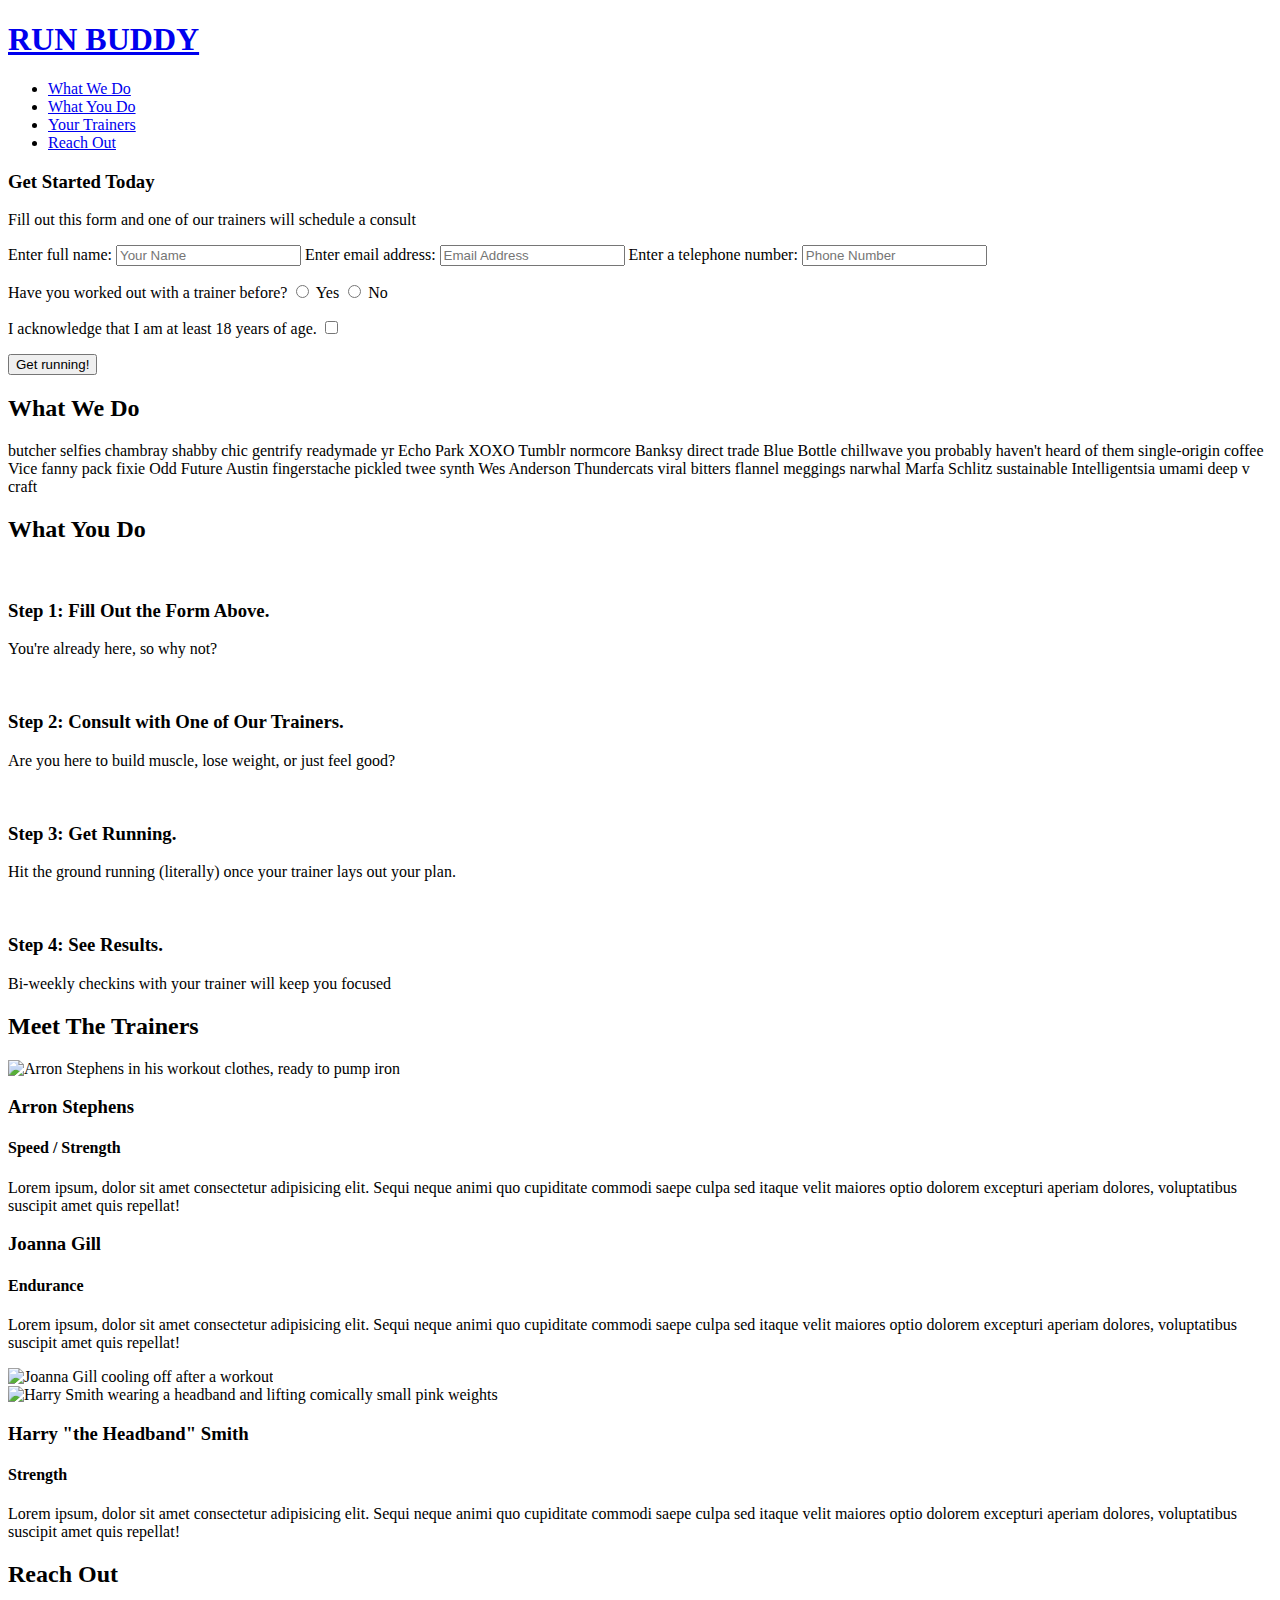
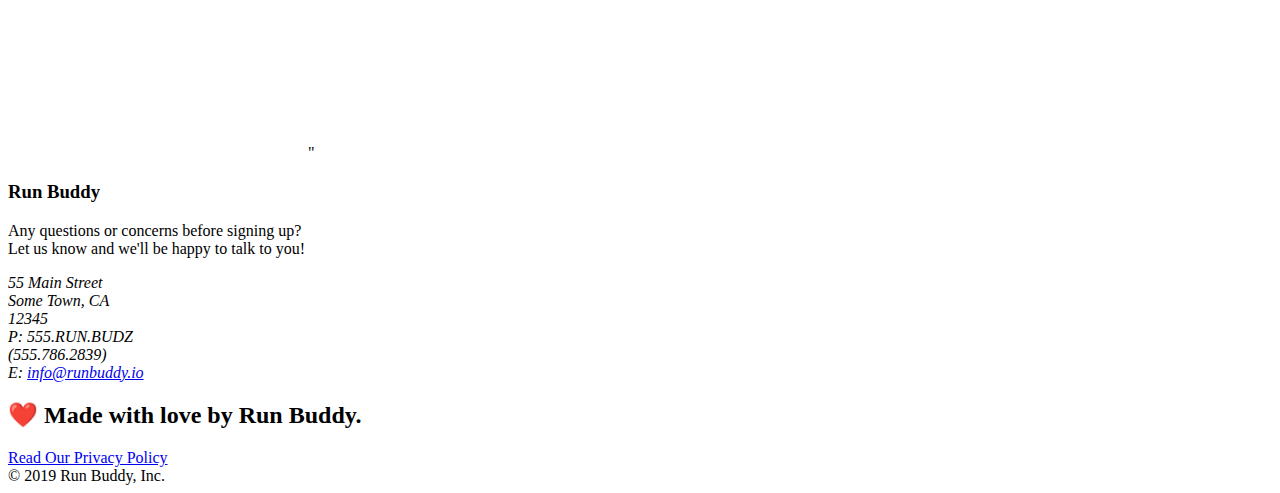
==== RunBuddy1.html @ 1b469d6e "Add files via upload" ====
<!DOCTYPE html>
<html lang="en">

<head>
  <meta charset="UTF-8" />
  <title>Run Buddy</title>
  <link rel="stylesheet" href="./assets/css/style.css" />
</head>

<body>
  <!-- navigation -->
  <header>
    <h1>
      <a href="/">
        RUN BUDDY
      </a>
    </h1>
    <nav>
      <!-- Unordered list element -->
      <ul>
        <!-- List item element-->
        <li>
          <!-- Anchor element -->
          <a href="#what-we-do">What We Do</a>
        </li>
        <li>
          <a href="#what-you-do">What You Do</a>
        </li>
        <li>
          <a href="#your-trainers">Your Trainers</a>
        </li>
        <li>
          <a href="#reach-out">Reach Out</a>
        </li>
      </ul>
    </nav>
  </header>

  <!-- hero/jumbotron -->
  <section class="hero">
    <div class="hero-form">
      <h3>Get Started Today</h3>
      <p>Fill out this form and one of our trainers will schedule a consult</p>
      <form>
        <label for="name">Enter full name:</label>
        <input type="text" placeholder="Your Name" name="name" id="name" class="form-input" />
        <label for="email">Enter email address:</label>
        <input type="text" placeholder="Email Address" name="email" id="email" class="form-input" />
        <label for="phone">Enter a telephone number:</label>
        <input type="text" placeholder="Phone Number" name="phone" id="phone" class="form-input" />
        <p>
          Have you worked out with a trainer before?
          <input type="radio" name="trainer-confirm" id="trainer-yes" />
          <label for="trainer-yes">Yes</label>
          <input type="radio" name="trainer-confirm" id="trainer-no" />
          <label for="trainer-no">No</label>
        </p>
        <p>
          <label for="checkbox">
            I acknowledge that I am at least 18 years of age.
          </label>
          <input type="checkbox" name="checkpoint1" id="checkbox" />
        </p>
        <button type="submit">
          Get running!
        </button>
      </form>
    </div>
  </section>

  <!-- "what we do" section -->
  <section id="what-we-do" class="intro">
    <h2 class="section-title primary-border">What We Do</h2>
    <p>
      butcher selfies chambray shabby chic gentrify readymade yr Echo Park XOXO Tumblr normcore Banksy direct trade Blue
      Bottle chillwave you probably haven't heard of them single-origin coffee Vice fanny pack fixie Odd Future Austin
      fingerstache pickled twee synth Wes Anderson Thundercats viral bitters flannel meggings narwhal Marfa Schlitz
      sustainable Intelligentsia umami deep v craft
    </p>
  </section>

  <!-- "what you do" section -->
  <section id="what-you-do" class="steps">
    <h2 class="section-title secondary-border">What You Do</h2>

    <div>
      <img src="./assets/images/step-1.svg" alt="" />
      <h3>Step 1: <span>Fill Out the Form Above.</span></h3>
      <p>You're already here, so why not?</p>
    </div>

    <div>
      <img src="./assets/images/step-2.svg" alt="" />
      <h3>Step 2: <span>Consult with One of Our Trainers.</span></h3>
      <p>Are you here to build muscle, lose weight, or just feel good?</p>
    </div>

    <div>
      <img src="./assets/images/step-3.svg" alt="" />
      <h3>Step 3: <span>Get Running.</span></h3>
      <p>Hit the ground running (literally) once your trainer lays out your plan.</p>
    </div>

    <div>
      <img src="./assets/images/step-4.svg" alt="" />
      <h3>Step 4: <span>See Results.</span></h3>
      <p>Bi-weekly checkins with your trainer will keep you focused</p>
    </div>
  </section>

  <!-- "meet the trainers" section -->
  <section id="your-trainers" class="trainers">
    <h2 class="section-title primary-border">
      Meet The Trainers
    </h2>
    <article class="trainer">
      <img src="./assets/01-05-trainers/trainer-1.jpg" alt="Arron Stephens in his workout clothes, ready to pump iron"/>
      <div class="trainer-bio text-left">
        <h3>Arron Stephens</h3>
        <h4>Speed / Strength</h4>
        <p>
          Lorem ipsum, dolor sit amet consectetur adipisicing elit. Sequi neque animi quo cupiditate commodi saepe culpa sed
      itaque velit maiores optio dolorem excepturi aperiam dolores, voluptatibus suscipit amet quis repellat!
        </p>
      </div>
    </article>

    <!-- second trainer bio -->
    <article class="trainer">
      <div class="trainer-bio text-right">
        <h3>Joanna Gill</h3>
        <h4>Endurance</h4>
        <p>
          Lorem ipsum, dolor sit amet consectetur adipisicing elit. Sequi neque animi quo cupiditate commodi saepe culpa sed
      itaque velit maiores optio dolorem excepturi aperiam dolores, voluptatibus suscipit amet quis repellat!
        </p>
      </div>
      <img src="./assets/01-05-trainers/trainer-2.jpg" alt="Joanna Gill cooling off after a workout" />
    </article>
   
    <!-- third trainer bio -->
    <article class="trainer">
      <img src="./assets/01-05-trainers/trainer-3.jpg" alt="Harry Smith wearing a headband and lifting comically small pink weights" />
      <div class="trainer-bio text-left">
        <h3>Harry "the Headband" Smith</h3>
        <h4>Strength</h4>
        <p>
          Lorem ipsum, dolor sit amet consectetur adipisicing elit. Sequi neque animi quo cupiditate commodi saepe culpa sed
      itaque velit maiores optio dolorem excepturi aperiam dolores, voluptatibus suscipit amet quis repellat!
        </p>
      </div>
      </article>
  </section>

  <!-- "reach out" section -->
  <section id="reach-out" class="contact">
    <h2 class="section-title secondary-border">Reach Out</h2>
    <div class="contact-info">
      <iframe src="https://www.google.com/maps/embed?pb=!1m18!1m12!1m3!1d3141.00130996636!2d-122.2160213848448!3d38.070350602871784!2m3!1f0!2f0!3f0!3m2!1i1024!2i768!4f13.1!3m3!1m2!1s0x8085722e8424b773%3A0xe19eac7216ea20be!2s23%20Narragansett%20Ct%2C%20Vallejo%2C%20CA%2094591!5e0!3m2!1sen!2sus!4v1640908878065!5m2!1sen!2sus"
       style="border:0;" 
       allowfullscreen="" 
       loading="lazy"></iframe>"
      
      <div>
        <h3>Run Buddy</h3>
        <p>
          Any questions or concerns before signing up?
          <br />
          Let us know and we'll be happy to talk to you!
        </p>
        <address>
          55 Main Street <br/>
          Some Town, CA <br/>
          12345<br/>
          P: 555.RUN.BUDZ<br/> (555.786.2839)<br/>
          E: <a href="mailto:info@runbuddy.io">info@runbuddy.io</a>
        </address>
      </div>



    </div>
  </section>

  <!-- footer -->
  <footer>
    <h2>❤️ Made with love by Run Buddy.</h2>
    <div>
      <a href="#">Read Our Privacy Policy</a><br />
      &copy; 2019 Run Buddy, Inc.
    </div>
  </footer>
</body>

</html>
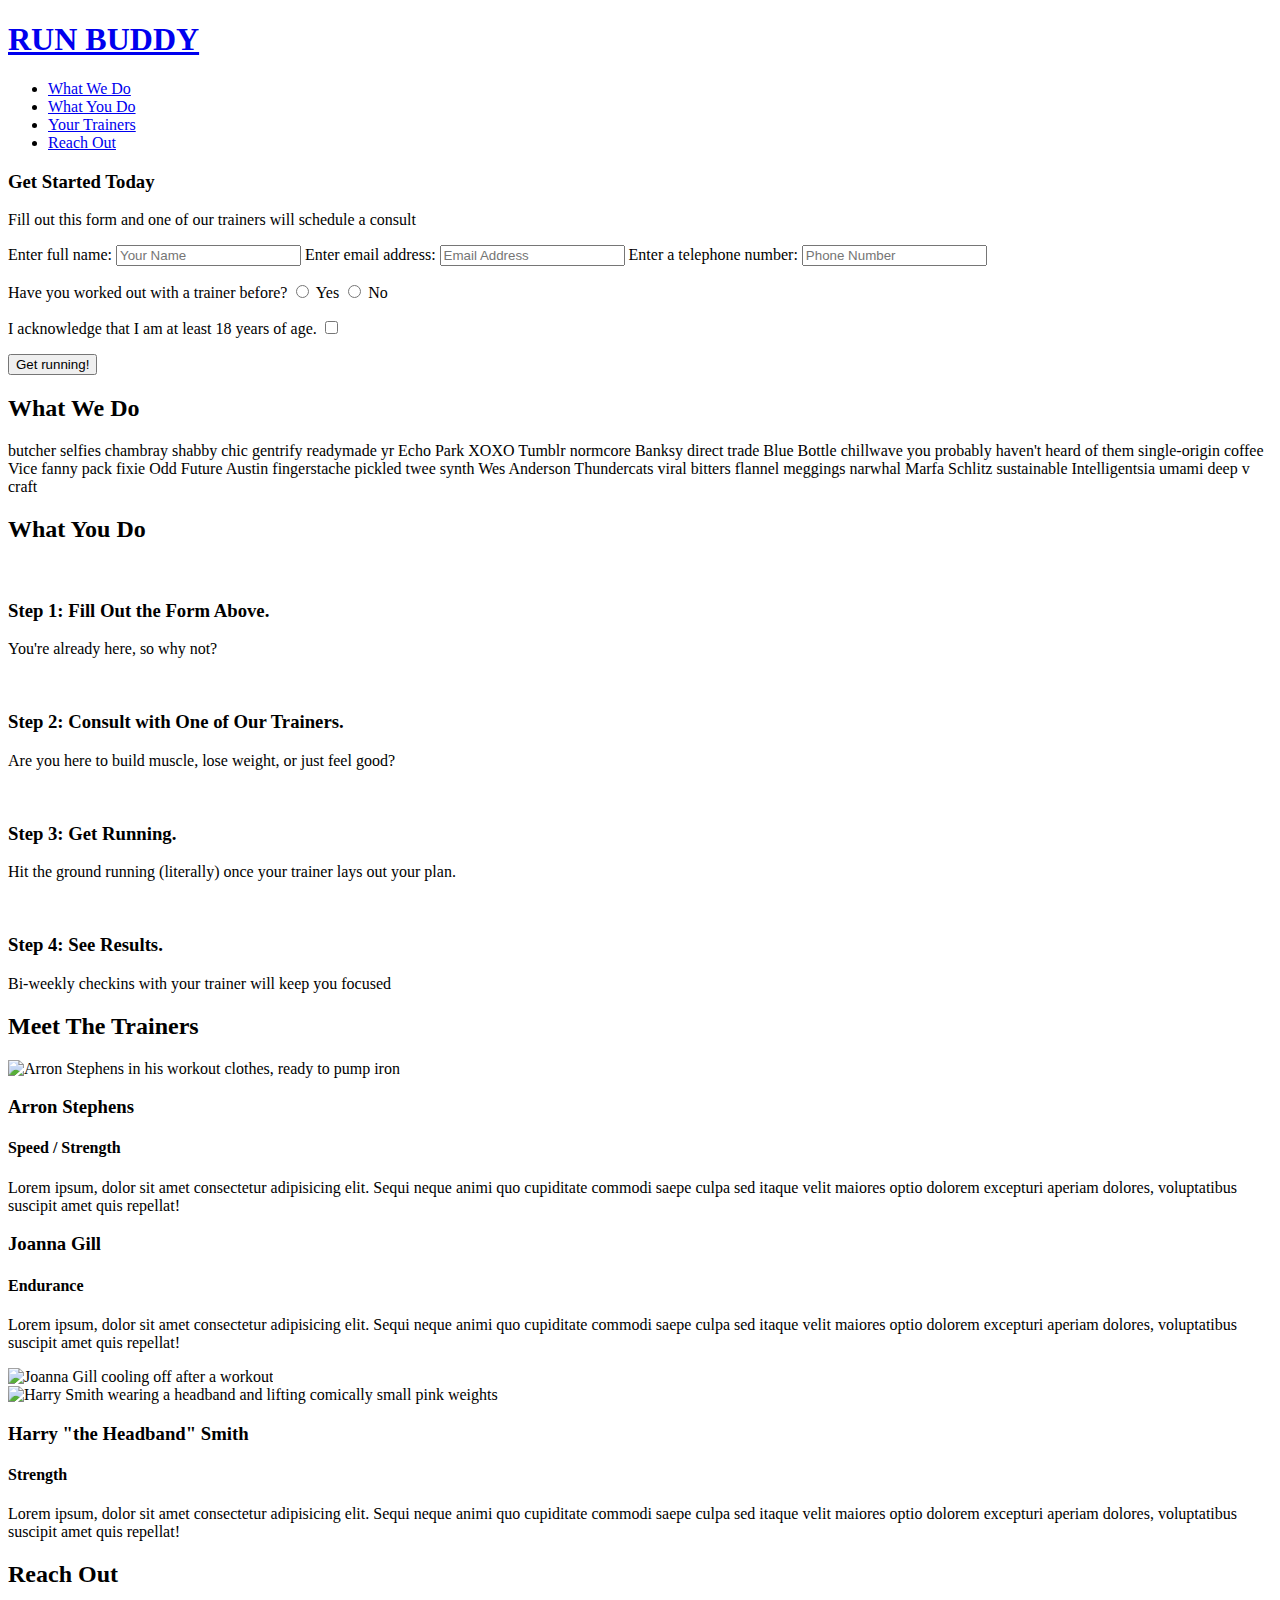
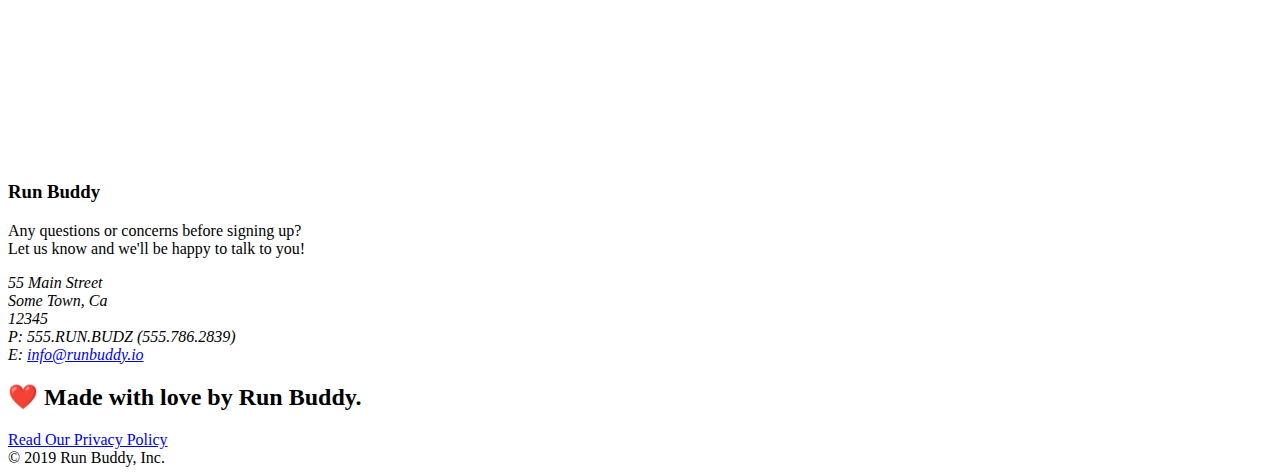
==== commit 0d734703: "Add files via upload" ====
--- a/RunBuddy1.html
+++ b/RunBuddy1.html
@@ -1,195 +1,195 @@
-<!DOCTYPE html>
-<html lang="en">
-
-<head>
-  <meta charset="UTF-8" />
-  <title>Run Buddy</title>
-  <link rel="stylesheet" href="./assets/css/style.css" />
-</head>
-
-<body>
-  <!-- navigation -->
-  <header>
-    <h1>
-      <a href="/">
-        RUN BUDDY
-      </a>
-    </h1>
-    <nav>
-      <!-- Unordered list element -->
-      <ul>
-        <!-- List item element-->
-        <li>
-          <!-- Anchor element -->
-          <a href="#what-we-do">What We Do</a>
-        </li>
-        <li>
-          <a href="#what-you-do">What You Do</a>
-        </li>
-        <li>
-          <a href="#your-trainers">Your Trainers</a>
-        </li>
-        <li>
-          <a href="#reach-out">Reach Out</a>
-        </li>
-      </ul>
-    </nav>
-  </header>
-
-  <!-- hero/jumbotron -->
-  <section class="hero">
-    <div class="hero-form">
-      <h3>Get Started Today</h3>
-      <p>Fill out this form and one of our trainers will schedule a consult</p>
-      <form>
-        <label for="name">Enter full name:</label>
-        <input type="text" placeholder="Your Name" name="name" id="name" class="form-input" />
-        <label for="email">Enter email address:</label>
-        <input type="text" placeholder="Email Address" name="email" id="email" class="form-input" />
-        <label for="phone">Enter a telephone number:</label>
-        <input type="text" placeholder="Phone Number" name="phone" id="phone" class="form-input" />
-        <p>
-          Have you worked out with a trainer before?
-          <input type="radio" name="trainer-confirm" id="trainer-yes" />
-          <label for="trainer-yes">Yes</label>
-          <input type="radio" name="trainer-confirm" id="trainer-no" />
-          <label for="trainer-no">No</label>
-        </p>
-        <p>
-          <label for="checkbox">
-            I acknowledge that I am at least 18 years of age.
-          </label>
-          <input type="checkbox" name="checkpoint1" id="checkbox" />
-        </p>
-        <button type="submit">
-          Get running!
-        </button>
-      </form>
-    </div>
-  </section>
-
-  <!-- "what we do" section -->
-  <section id="what-we-do" class="intro">
-    <h2 class="section-title primary-border">What We Do</h2>
-    <p>
-      butcher selfies chambray shabby chic gentrify readymade yr Echo Park XOXO Tumblr normcore Banksy direct trade Blue
-      Bottle chillwave you probably haven't heard of them single-origin coffee Vice fanny pack fixie Odd Future Austin
-      fingerstache pickled twee synth Wes Anderson Thundercats viral bitters flannel meggings narwhal Marfa Schlitz
-      sustainable Intelligentsia umami deep v craft
-    </p>
-  </section>
-
-  <!-- "what you do" section -->
-  <section id="what-you-do" class="steps">
-    <h2 class="section-title secondary-border">What You Do</h2>
-
-    <div>
-      <img src="./assets/images/step-1.svg" alt="" />
-      <h3>Step 1: <span>Fill Out the Form Above.</span></h3>
-      <p>You're already here, so why not?</p>
-    </div>
-
-    <div>
-      <img src="./assets/images/step-2.svg" alt="" />
-      <h3>Step 2: <span>Consult with One of Our Trainers.</span></h3>
-      <p>Are you here to build muscle, lose weight, or just feel good?</p>
-    </div>
-
-    <div>
-      <img src="./assets/images/step-3.svg" alt="" />
-      <h3>Step 3: <span>Get Running.</span></h3>
-      <p>Hit the ground running (literally) once your trainer lays out your plan.</p>
-    </div>
-
-    <div>
-      <img src="./assets/images/step-4.svg" alt="" />
-      <h3>Step 4: <span>See Results.</span></h3>
-      <p>Bi-weekly checkins with your trainer will keep you focused</p>
-    </div>
-  </section>
-
-  <!-- "meet the trainers" section -->
-  <section id="your-trainers" class="trainers">
-    <h2 class="section-title primary-border">
-      Meet The Trainers
-    </h2>
-    <article class="trainer">
-      <img src="./assets/01-05-trainers/trainer-1.jpg" alt="Arron Stephens in his workout clothes, ready to pump iron"/>
-      <div class="trainer-bio text-left">
-        <h3>Arron Stephens</h3>
-        <h4>Speed / Strength</h4>
-        <p>
-          Lorem ipsum, dolor sit amet consectetur adipisicing elit. Sequi neque animi quo cupiditate commodi saepe culpa sed
-      itaque velit maiores optio dolorem excepturi aperiam dolores, voluptatibus suscipit amet quis repellat!
-        </p>
-      </div>
-    </article>
-
-    <!-- second trainer bio -->
-    <article class="trainer">
-      <div class="trainer-bio text-right">
-        <h3>Joanna Gill</h3>
-        <h4>Endurance</h4>
-        <p>
-          Lorem ipsum, dolor sit amet consectetur adipisicing elit. Sequi neque animi quo cupiditate commodi saepe culpa sed
-      itaque velit maiores optio dolorem excepturi aperiam dolores, voluptatibus suscipit amet quis repellat!
-        </p>
-      </div>
-      <img src="./assets/01-05-trainers/trainer-2.jpg" alt="Joanna Gill cooling off after a workout" />
-    </article>
-   
-    <!-- third trainer bio -->
-    <article class="trainer">
-      <img src="./assets/01-05-trainers/trainer-3.jpg" alt="Harry Smith wearing a headband and lifting comically small pink weights" />
-      <div class="trainer-bio text-left">
-        <h3>Harry "the Headband" Smith</h3>
-        <h4>Strength</h4>
-        <p>
-          Lorem ipsum, dolor sit amet consectetur adipisicing elit. Sequi neque animi quo cupiditate commodi saepe culpa sed
-      itaque velit maiores optio dolorem excepturi aperiam dolores, voluptatibus suscipit amet quis repellat!
-        </p>
-      </div>
-      </article>
-  </section>
-
-  <!-- "reach out" section -->
-  <section id="reach-out" class="contact">
-    <h2 class="section-title secondary-border">Reach Out</h2>
-    <div class="contact-info">
-      <iframe src="https://www.google.com/maps/embed?pb=!1m18!1m12!1m3!1d3141.00130996636!2d-122.2160213848448!3d38.070350602871784!2m3!1f0!2f0!3f0!3m2!1i1024!2i768!4f13.1!3m3!1m2!1s0x8085722e8424b773%3A0xe19eac7216ea20be!2s23%20Narragansett%20Ct%2C%20Vallejo%2C%20CA%2094591!5e0!3m2!1sen!2sus!4v1640908878065!5m2!1sen!2sus"
-       style="border:0;" 
-       allowfullscreen="" 
-       loading="lazy"></iframe>"
-      
-      <div>
-        <h3>Run Buddy</h3>
-        <p>
-          Any questions or concerns before signing up?
-          <br />
-          Let us know and we'll be happy to talk to you!
-        </p>
-        <address>
-          55 Main Street <br/>
-          Some Town, CA <br/>
-          12345<br/>
-          P: 555.RUN.BUDZ<br/> (555.786.2839)<br/>
-          E: <a href="mailto:info@runbuddy.io">info@runbuddy.io</a>
-        </address>
-      </div>
-
-
-
-    </div>
-  </section>
-
-  <!-- footer -->
-  <footer>
-    <h2>❤️ Made with love by Run Buddy.</h2>
-    <div>
-      <a href="#">Read Our Privacy Policy</a><br />
-      &copy; 2019 Run Buddy, Inc.
-    </div>
-  </footer>
-</body>
-
+<!DOCTYPE html>
+<html lang="en">
+
+<head>
+  <meta charset="UTF-8" />
+  <title>Run Buddy</title>
+  <link rel="stylesheet" href="./assets/css/style.css" />
+</head>
+
+<body>
+  <!-- navigation -->
+  <header>
+    <h1>
+      <a href="/">
+        RUN BUDDY
+      </a>
+    </h1>
+    <nav>
+      <!-- Unordered list element -->
+      <ul>
+        <!-- List item element-->
+        <li>
+          <!-- Anchor element -->
+          <a href="#what-we-do">What We Do</a>
+        </li>
+        <li>
+          <a href="#what-you-do">What You Do</a>
+        </li>
+        <li>
+          <a href="#your-trainers">Your Trainers</a>
+        </li>
+        <li>
+          <a href="#reach-out">Reach Out</a>
+        </li>
+      </ul>
+    </nav>
+  </header>
+
+  <!-- hero/jumbotron -->
+  <section class="hero">
+    <div class="hero-form">
+      <h3>Get Started Today</h3>
+      <p>Fill out this form and one of our trainers will schedule a consult</p>
+      <form>
+        <label for="name">Enter full name:</label>
+        <input type="text" placeholder="Your Name" name="name" id="name" class="form-input" />
+        <label for="email">Enter email address:</label>
+        <input type="text" placeholder="Email Address" name="email" id="email" class="form-input" />
+        <label for="phone">Enter a telephone number:</label>
+        <input type="text" placeholder="Phone Number" name="phone" id="phone" class="form-input" />
+        <p>
+          Have you worked out with a trainer before?
+          <input type="radio" name="trainer-confirm" id="trainer-yes" />
+          <label for="trainer-yes">Yes</label>
+          <input type="radio" name="trainer-confirm" id="trainer-no" />
+          <label for="trainer-no">No</label>
+        </p>
+        <p>
+          <label for="checkbox">
+            I acknowledge that I am at least 18 years of age.
+          </label>
+          <input type="checkbox" name="checkpoint1" id="checkbox" />
+        </p>
+        <button type="submit">
+          Get running!
+        </button>
+      </form>
+    </div>
+  </section>
+
+  <!-- "what we do" section -->
+  <section id="what-we-do" class="intro">
+    <h2 class="section-title primary-border">What We Do</h2>
+    <p>
+      butcher selfies chambray shabby chic gentrify readymade yr Echo Park XOXO Tumblr normcore Banksy direct trade Blue
+      Bottle chillwave you probably haven't heard of them single-origin coffee Vice fanny pack fixie Odd Future Austin
+      fingerstache pickled twee synth Wes Anderson Thundercats viral bitters flannel meggings narwhal Marfa Schlitz
+      sustainable Intelligentsia umami deep v craft
+    </p>
+  </section>
+
+  <!-- "what you do" section -->
+  <section id="what-you-do" class="steps">
+    <h2 class="section-title secondary-border">What You Do</h2>
+
+    <div>
+      <img src="./assets/images/step-1.svg" alt="" />
+      <h3>Step 1: <span>Fill Out the Form Above.</span></h3>
+      <p>You're already here, so why not?</p>
+    </div>
+
+    <div>
+      <img src="./assets/images/step-2.svg" alt="" />
+      <h3>Step 2: <span>Consult with One of Our Trainers.</span></h3>
+      <p>Are you here to build muscle, lose weight, or just feel good?</p>
+    </div>
+
+    <div>
+      <img src="./assets/images/step-3.svg" alt="" />
+      <h3>Step 3: <span>Get Running.</span></h3>
+      <p>Hit the ground running (literally) once your trainer lays out your plan.</p>
+    </div>
+
+    <div>
+      <img src="./assets/images/step-4.svg" alt="" />
+      <h3>Step 4: <span>See Results.</span></h3>
+      <p>Bi-weekly checkins with your trainer will keep you focused</p>
+    </div>
+  </section>
+
+  <!-- "meet the trainers" section -->
+  <section id="your-trainers" class="trainers">
+    <h2 class="section-title primary-border">Meet The Trainers</h2>
+    <article class="trainer">
+      <img src="./assets/images/trainer-1.jpg" alt="Arron Stephens in his workout clothes, ready to pump iron" />
+      <div class="trainer-bio text-left">
+        <h3>Arron Stephens</h3>
+        <h4>Speed / Strength</h4>
+        <p>
+          Lorem ipsum, dolor sit amet consectetur adipisicing elit. Sequi neque animi quo cupiditate commodi saepe culpa
+          sed
+          itaque velit maiores optio dolorem excepturi aperiam dolores, voluptatibus suscipit amet quis repellat!
+        </p>
+      </div>
+    </article>
+
+    <!-- second trainer bio -->
+    <article class="trainer">
+      <div class="trainer-bio text-right">
+        <h3>Joanna Gill</h3>
+        <h4>Endurance</h4>
+        <p>
+          Lorem ipsum, dolor sit amet consectetur adipisicing elit. Sequi neque animi quo cupiditate commodi saepe culpa
+          sed
+          itaque velit maiores optio dolorem excepturi aperiam dolores, voluptatibus suscipit amet quis repellat!
+        </p>
+      </div>
+      <img src="./assets/images/trainer-2.jpg" alt="Joanna Gill cooling off after a workout" />
+    </article>
+
+    <!-- third trainer bio -->
+    <article class="trainer">
+      <img src="./assets/images/trainer-3.jpg"
+        alt="Harry Smith wearing a headband and lifting comically small pink weights" />
+      <div class="trainer-bio text-left">
+        <h3>Harry "the Headband" Smith</h3>
+        <h4>Strength</h4>
+        <p>
+          Lorem ipsum, dolor sit amet consectetur adipisicing elit. Sequi neque animi quo cupiditate commodi saepe culpa
+          sed
+          itaque velit maiores optio dolorem excepturi aperiam dolores, voluptatibus suscipit amet quis repellat!
+        </p>
+      </div>
+    </article>
+  </section>
+
+  <!-- "reach out" section -->
+  <section id="reach-out" class="contact">
+    <h2 class="section-title secondary-border">Reach Out</h2>
+    <div class="contact-info">
+      <iframe 
+        src="https://www.google.com/maps/embed?pb=!1m18!1m12!1m3!1d3147.1079747227936!2d-120.42364418397035!3d37.92790791110593!2m3!1f0!2f0!3f0!3m2!1i1024!2i768!4f13.1!3m3!1m2!1s0x8090c49129b6ac57%3A0xb56c7eb95a2cd8bd!2sMain%20St%2C%20California%2095327!5e0!3m2!1sen!2sus!4v1616426329495!5m2!1sen!2sus"
+        style="border:0;" 
+        allowfullscreen=""
+        loading="lazy">
+      </iframe>
+      <div>
+        <h3>Run Buddy</h3>
+        <p>
+          Any questions or concerns before signing up?
+          <br />
+          Let us know and we'll be happy to talk to you!
+        </p>
+        <address>
+          55 Main Street <br />
+          Some Town, Ca <br />
+          12345<br />
+          P: 555.RUN.BUDZ (555.786.2839)<br />
+          E: <a href="mailto:info@runbuddy.io">info@runbuddy.io</a>
+        </address>
+      </div>
+    </div>
+  </section>
+
+  <!-- footer -->
+  <footer>
+    <h2>❤️ Made with love by Run Buddy.</h2>
+    <div>
+      <a href="#">Read Our Privacy Policy</a><br />
+      &copy; 2019 Run Buddy, Inc.
+    </div>
+  </footer>
+</body>
+
 </html>